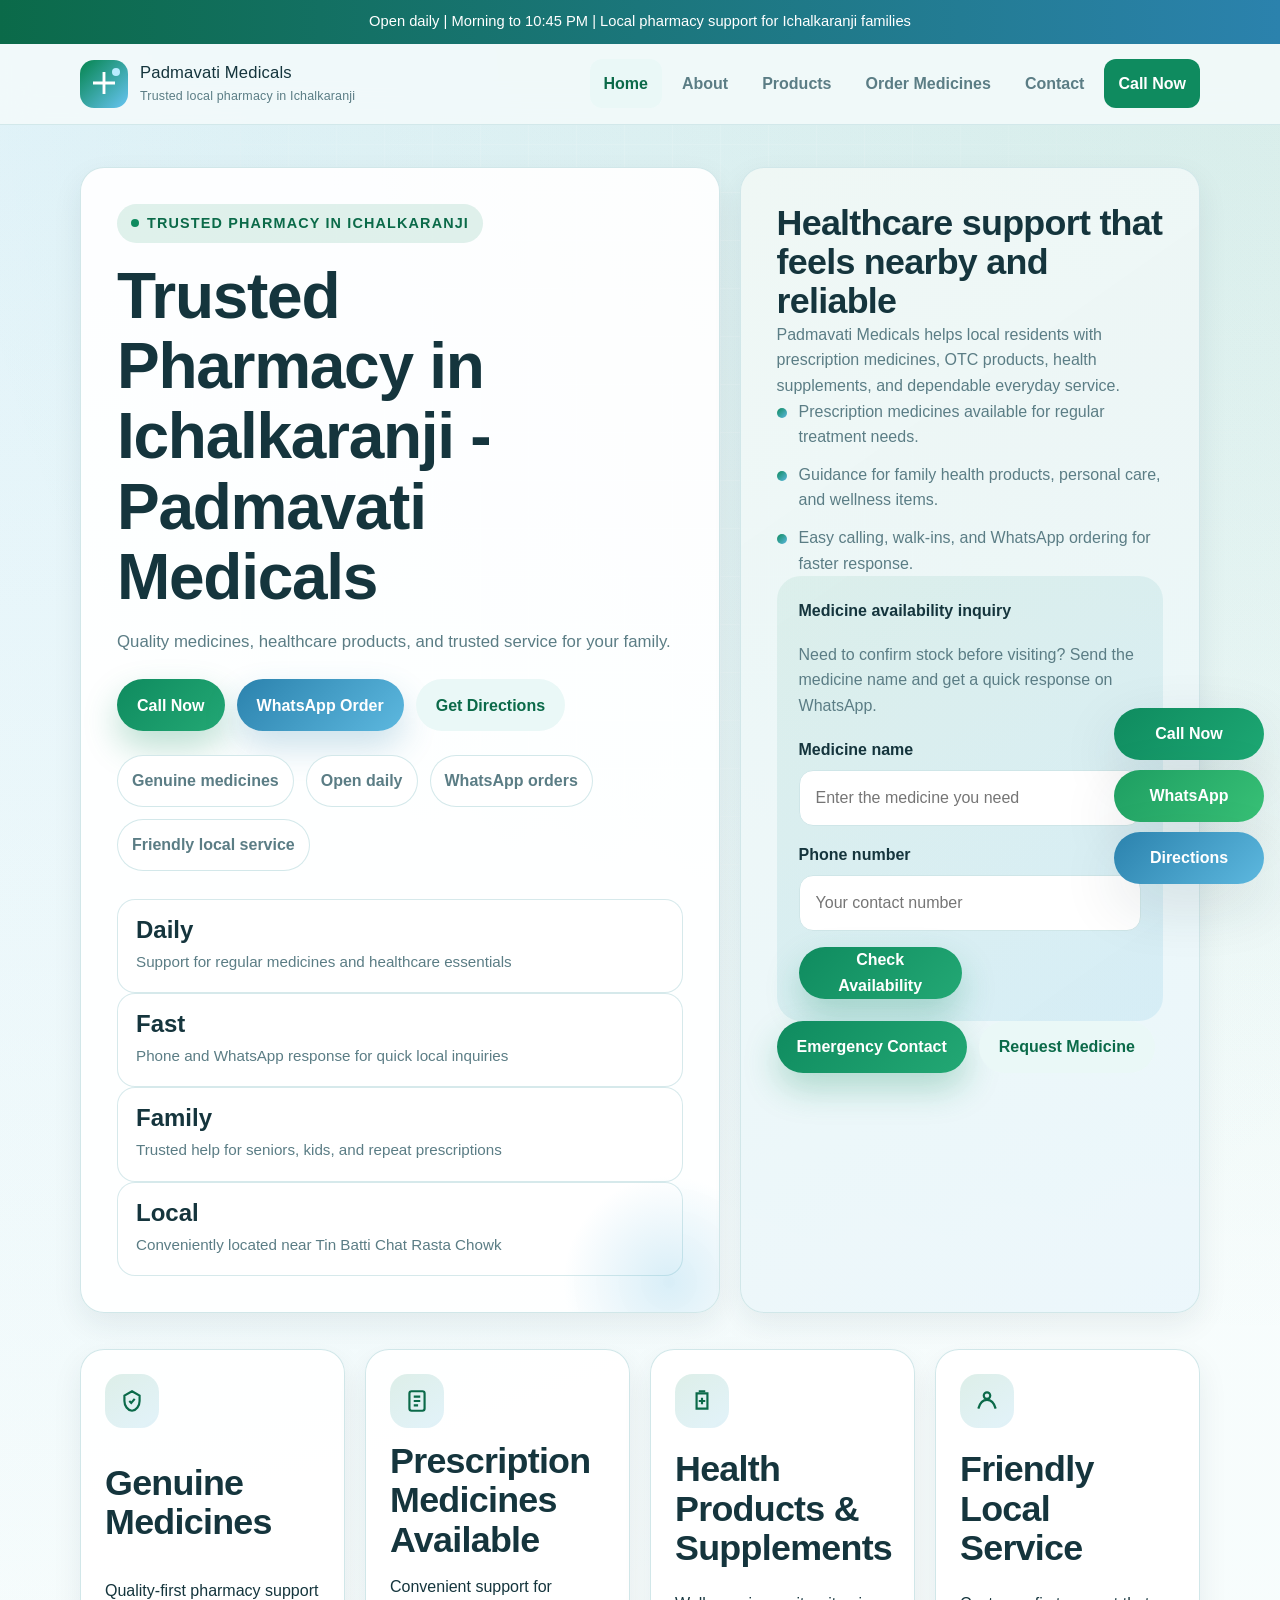
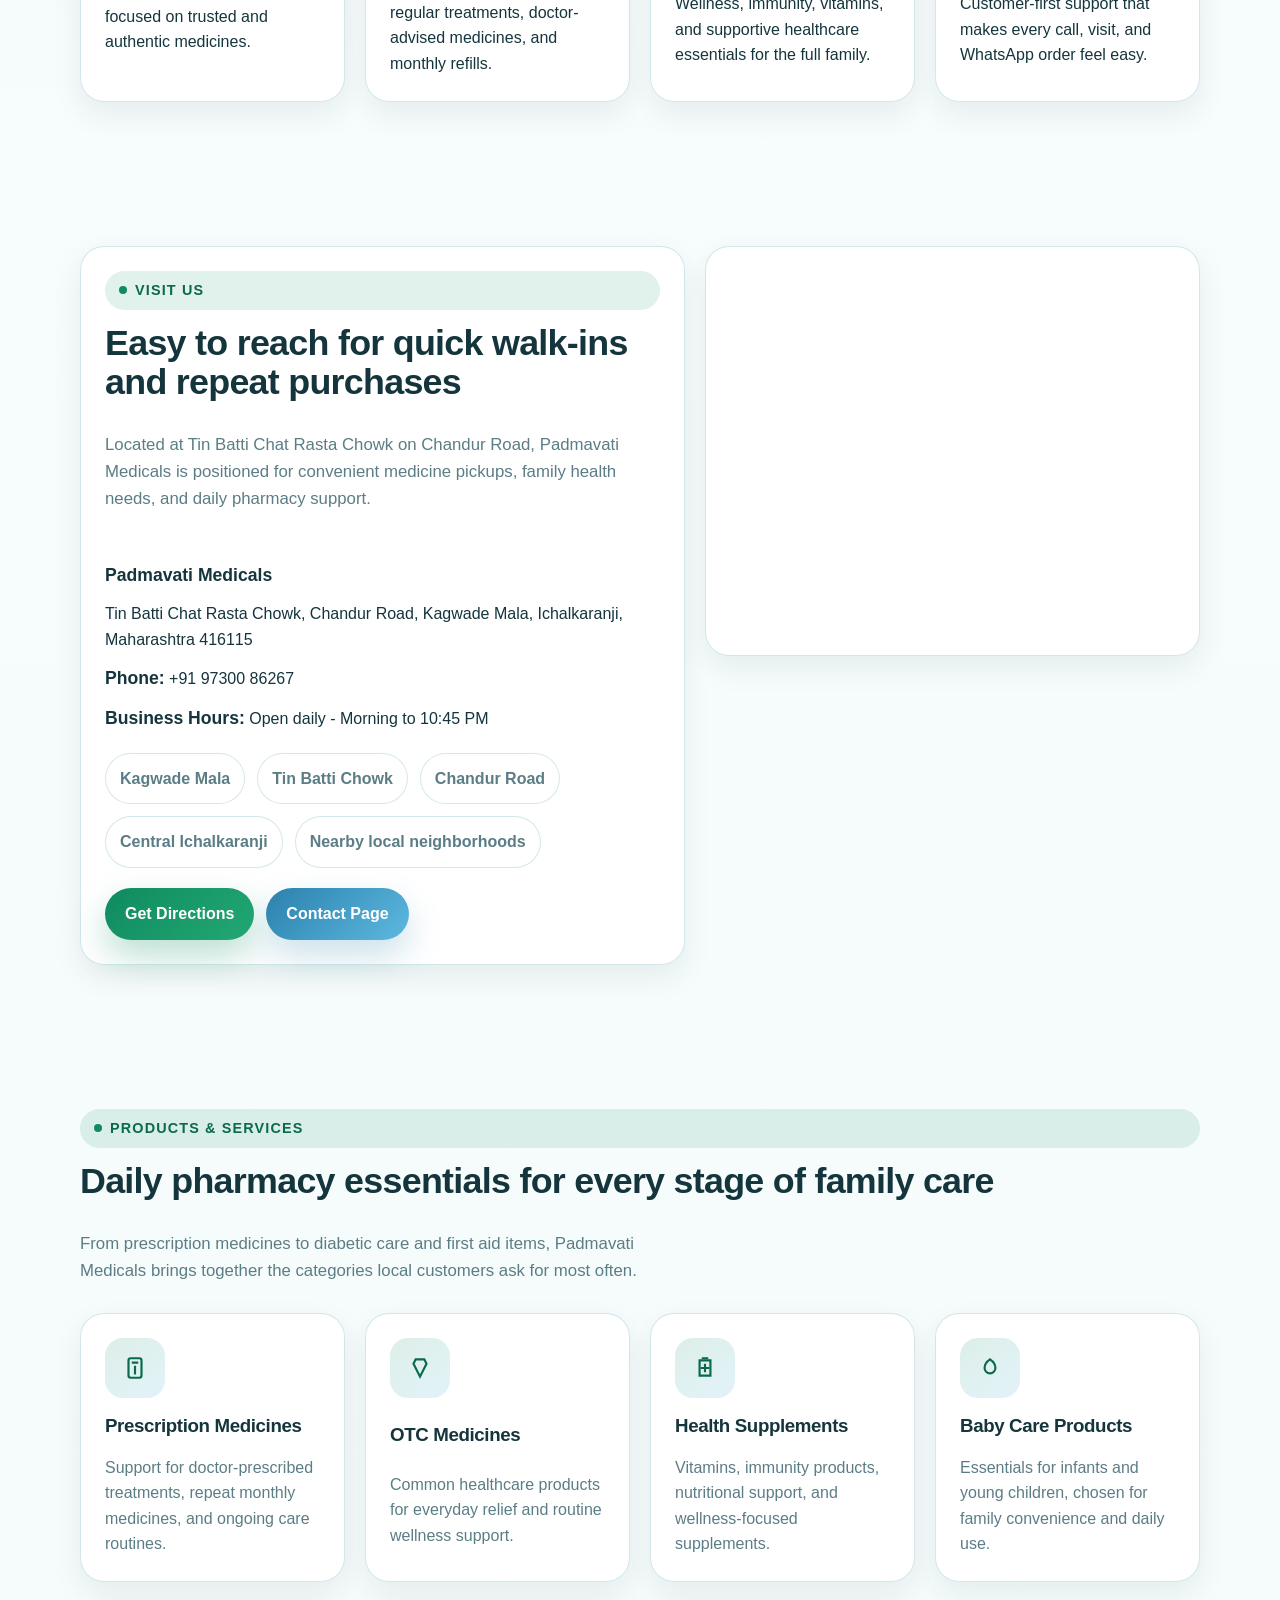
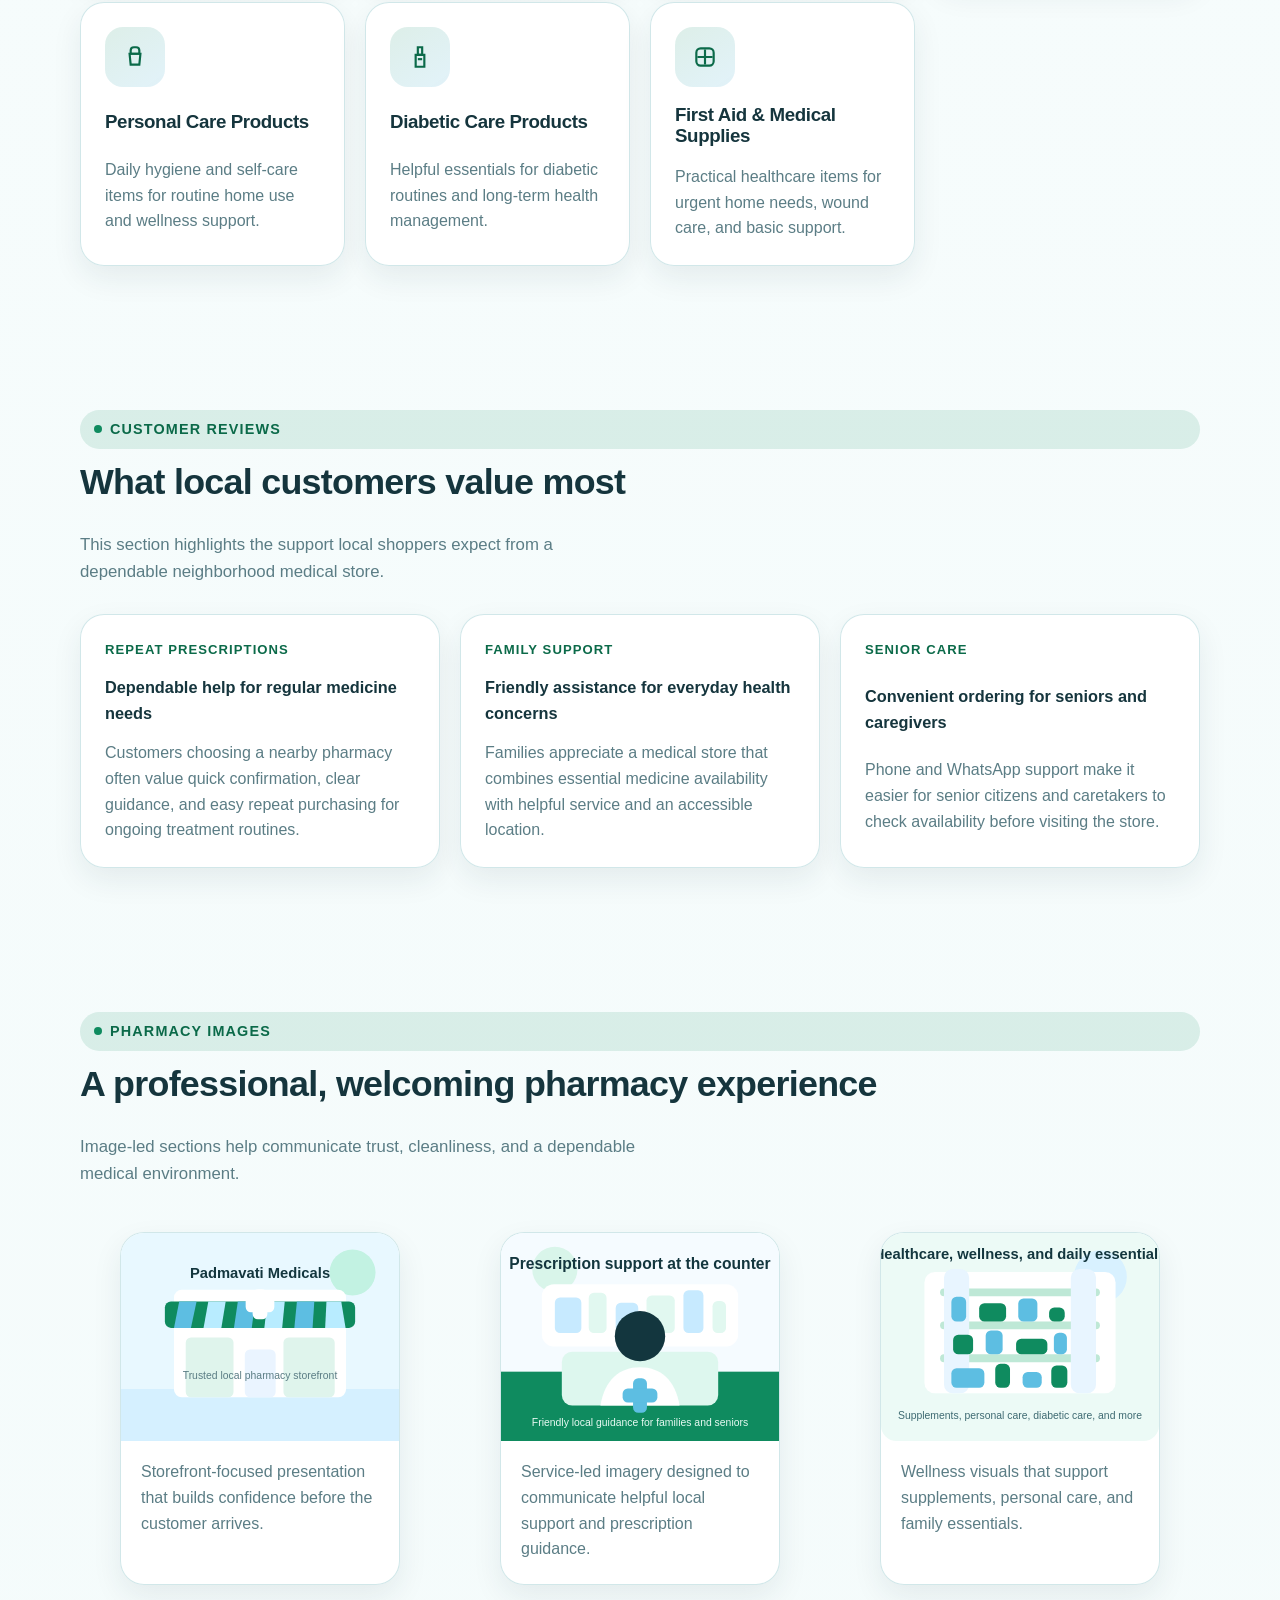
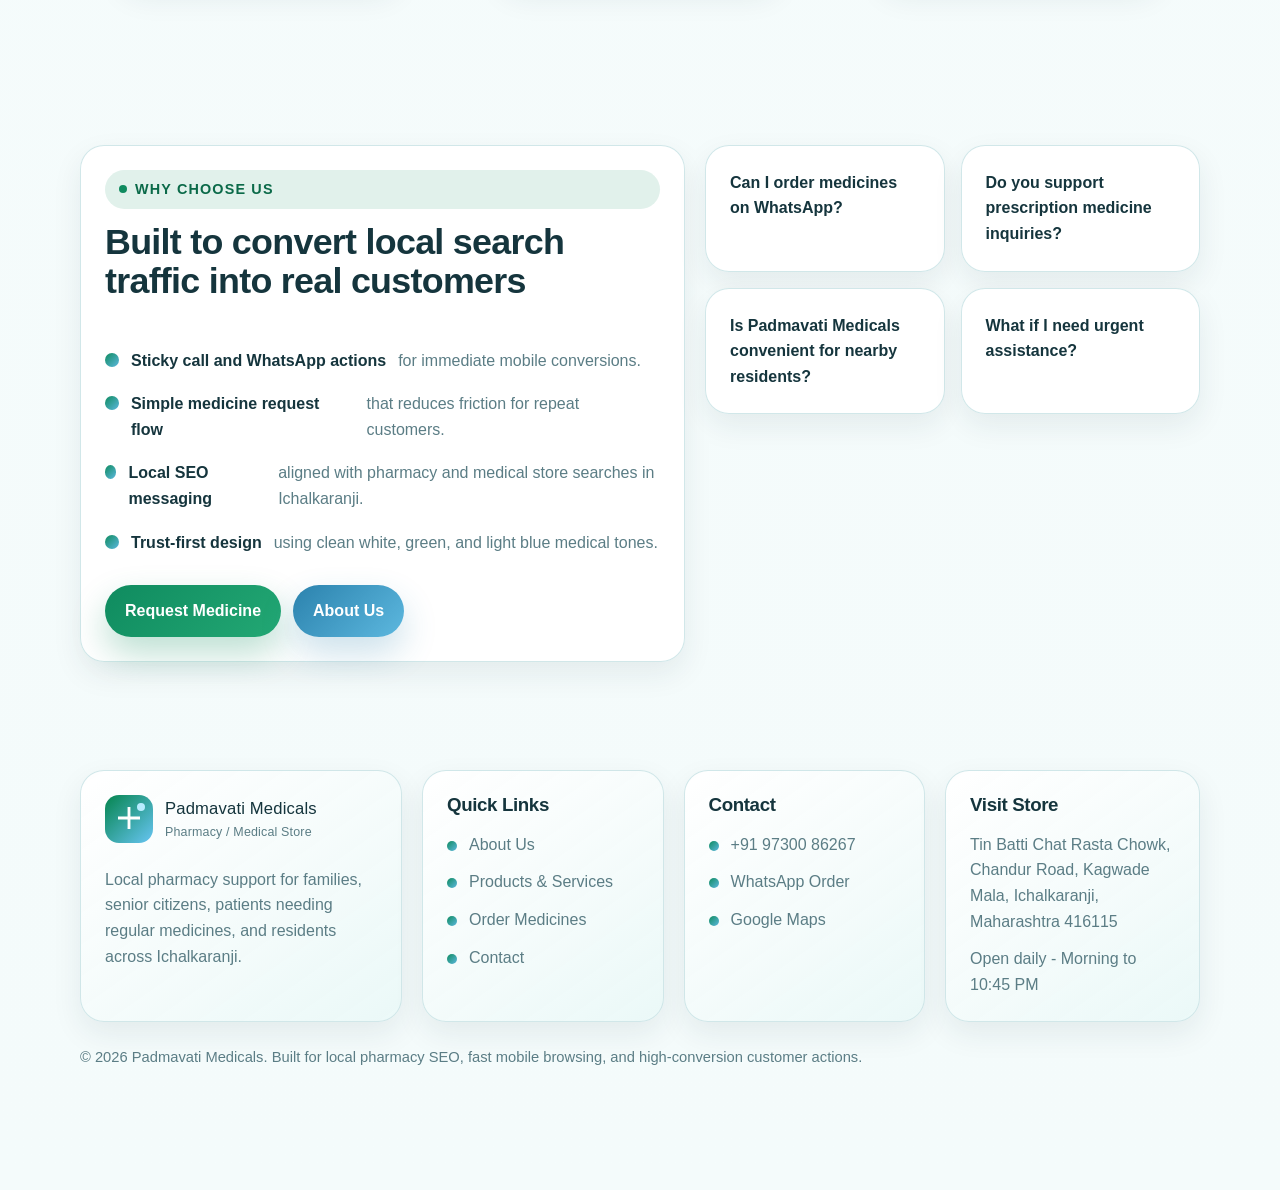
==== frontend/index.html @ 77de4b34 "Add Spring Boot backend to project" ====
<!DOCTYPE html>
<html lang="en">
<head>
  <meta charset="UTF-8">
  <meta name="viewport" content="width=device-width, initial-scale=1.0">
  <title>Trusted Pharmacy in Ichalkaranji | Padmavati Medicals</title>
  <meta name="description" content="Padmavati Medicals is a trusted pharmacy in Ichalkaranji for genuine medicines, prescription support, health products, WhatsApp orders, and quick local service.">
  <meta name="keywords" content="Pharmacy in Ichalkaranji, Medical Store Ichalkaranji, Medicine Shop Near Me, Padmavati Medicals">
  <meta name="theme-color" content="#0f8b5f">
  <meta name="robots" content="index, follow">
  <meta property="og:title" content="Trusted Pharmacy in Ichalkaranji | Padmavati Medicals">
  <meta property="og:description" content="Quality medicines, healthcare products, and trusted service for your family in Ichalkaranji.">
  <meta property="og:type" content="website">
  <meta property="og:image" content="assets/gallery-store.svg">
  <link rel="icon" href="assets/favicon.svg" type="image/svg+xml">
  <link rel="stylesheet" href="styles.css">
  <script type="application/ld+json">
    {
      "@context": "https://schema.org",
      "@type": "MedicalBusiness",
      "name": "Padmavati Medicals",
      "description": "Trusted pharmacy in Ichalkaranji for prescription medicines, health products, and daily healthcare essentials.",
      "telephone": "+91 97300 86267",
      "address": {
        "@type": "PostalAddress",
        "streetAddress": "Tin Batti Chat Rasta Chowk, Chandur Road, Kagwade Mala",
        "addressLocality": "Ichalkaranji",
        "addressRegion": "Maharashtra",
        "postalCode": "416115",
        "addressCountry": "IN"
      },
      "areaServed": [
        "Ichalkaranji",
        "Kagwade Mala",
        "Tin Batti Chowk",
        "Chandur Road"
      ],
      "hasMap": "https://www.google.com/maps/dir/?api=1&destination=Tin%20Batti%20Chat%20Rasta%20Chowk%2C%20Chandur%20Road%2C%20Kagwade%20Mala%2C%20Ichalkaranji%2C%20Maharashtra%20416115",
      "sameAs": [
        "https://share.google/rXqUrAADNEmVeLZZI"
      ],
      "contactPoint": {
        "@type": "ContactPoint",
        "telephone": "+91 97300 86267",
        "contactType": "customer support",
        "areaServed": "IN",
        "availableLanguage": [
          "en",
          "hi",
          "mr"
        ]
      }
    }
  </script>
</head>
<body data-page="home">
  <a class="skip-link" href="#main-content">Skip to content</a>
  <header class="site-header">
    <div class="announcement">Open daily | Morning to 10:45 PM | Local pharmacy support for Ichalkaranji families</div>
    <div class="container nav-shell">
      <a class="brand" href="index.html" aria-label="Padmavati Medicals home">
        <img src="assets/logo-mark.svg" alt="Padmavati Medicals logo">
        <span>
          Padmavati Medicals
          <small>Trusted local pharmacy in Ichalkaranji</small>
        </span>
      </a>
      <button class="nav-toggle" type="button" aria-expanded="false" aria-controls="site-nav" data-nav-toggle>
        <span></span>
      </button>
      <nav class="site-nav" id="site-nav" data-site-nav>
        <a href="index.html" data-page-link="home">Home</a>
        <a href="about.html" data-page-link="about">About</a>
        <a href="products.html" data-page-link="products">Products</a>
        <a href="order.html" data-page-link="order">Order Medicines</a>
        <a href="contact.html" data-page-link="contact">Contact</a>
        <a class="nav-cta" href="tel:+919730086267">Call Now</a>
      </nav>
    </div>
  </header>

  <main id="main-content">
    <section class="hero">
      <div class="container hero-grid">
        <div class="hero-copy reveal">
          <span class="eyebrow">Trusted Pharmacy in Ichalkaranji</span>
          <h1>Trusted Pharmacy in Ichalkaranji - Padmavati Medicals</h1>
          <p>Quality medicines, healthcare products, and trusted service for your family.</p>
          <div class="cta-row" style="margin-top: 24px;">
            <a class="button" href="tel:+919730086267">Call Now</a>
            <a class="button-secondary" href="https://wa.me/919730086267?text=Hello%20Padmavati%20Medicals%2C%20I%20want%20to%20order%20medicines.">WhatsApp Order</a>
            <a class="button-light" href="https://www.google.com/maps/dir/?api=1&amp;destination=Tin%20Batti%20Chat%20Rasta%20Chowk%2C%20Chandur%20Road%2C%20Kagwade%20Mala%2C%20Ichalkaranji%2C%20Maharashtra%20416115">Get Directions</a>
          </div>
          <div class="trust-ribbon">
            <span class="mini-badge">Genuine medicines</span>
            <span class="mini-badge">Open daily</span>
            <span class="mini-badge">WhatsApp orders</span>
            <span class="mini-badge">Friendly local service</span>
          </div>
          <div class="metric-strip" style="margin-top: 28px;">
            <div class="metric">
              <strong>Daily</strong>
              <span>Support for regular medicines and healthcare essentials</span>
            </div>
            <div class="metric">
              <strong>Fast</strong>
              <span>Phone and WhatsApp response for quick local inquiries</span>
            </div>
            <div class="metric">
              <strong>Family</strong>
              <span>Trusted help for seniors, kids, and repeat prescriptions</span>
            </div>
            <div class="metric">
              <strong>Local</strong>
              <span>Conveniently located near Tin Batti Chat Rasta Chowk</span>
            </div>
          </div>
        </div>

        <aside class="hero-panel reveal">
          <h2>Healthcare support that feels nearby and reliable</h2>
          <p class="subtle">Padmavati Medicals helps local residents with prescription medicines, OTC products, health supplements, and dependable everyday service.</p>
          <ul class="icon-list">
            <li>Prescription medicines available for regular treatment needs.</li>
            <li>Guidance for family health products, personal care, and wellness items.</li>
            <li>Easy calling, walk-ins, and WhatsApp ordering for faster response.</li>
          </ul>
          <div class="support-banner">
            <strong>Medicine availability inquiry</strong>
            <p class="subtle">Need to confirm stock before visiting? Send the medicine name and get a quick response on WhatsApp.</p>
            <form class="form-grid" data-inquiry-form>
              <div class="field full">
                <label for="home-medicine">Medicine name</label>
                <input id="home-medicine" name="medicine" type="text" placeholder="Enter the medicine you need" required>
              </div>
              <div class="field full">
                <label for="home-phone">Phone number</label>
                <input id="home-phone" name="phone" type="tel" placeholder="Your contact number">
              </div>
              <button class="button" type="submit">Check Availability</button>
              <div class="status-message" data-form-status></div>
            </form>
          </div>
          <div class="inline-actions">
            <a class="button" href="tel:+919730086267">Emergency Contact</a>
            <a class="button-light" href="order.html">Request Medicine</a>
          </div>
        </aside>
      </div>
    </section>

    <section class="section section-tight">
      <div class="container">
        <div class="card-grid cards-4">
          <article class="card feature-card reveal">
            <div class="icon-badge" aria-hidden="true">
              <svg viewBox="0 0 24 24" fill="none" stroke="currentColor" stroke-width="2">
                <path d="M12 3l7 4v5c0 4.4-2.9 8.6-7 9-4.1-.4-7-4.6-7-9V7l7-4Z"></path>
                <path d="m9.5 12 1.8 1.8 3.2-3.8"></path>
              </svg>
            </div>
            <h3>Genuine Medicines</h3>
            <p>Quality-first pharmacy support focused on trusted and authentic medicines.</p>
          </article>
          <article class="card feature-card reveal">
            <div class="icon-badge" aria-hidden="true">
              <svg viewBox="0 0 24 24" fill="none" stroke="currentColor" stroke-width="2">
                <rect x="5" y="3" width="14" height="18" rx="2"></rect>
                <path d="M9 8h6M9 12h6M9 16h4"></path>
              </svg>
            </div>
            <h3>Prescription Medicines Available</h3>
            <p>Convenient support for regular treatments, doctor-advised medicines, and monthly refills.</p>
          </article>
          <article class="card feature-card reveal">
            <div class="icon-badge" aria-hidden="true">
              <svg viewBox="0 0 24 24" fill="none" stroke="currentColor" stroke-width="2">
                <path d="M7 5h10v14H7z"></path>
                <path d="M9 3h6M12 9v6M9 12h6"></path>
              </svg>
            </div>
            <h3>Health Products &amp; Supplements</h3>
            <p>Wellness, immunity, vitamins, and supportive healthcare essentials for the full family.</p>
          </article>
          <article class="card feature-card reveal">
            <div class="icon-badge" aria-hidden="true">
              <svg viewBox="0 0 24 24" fill="none" stroke="currentColor" stroke-width="2">
                <path d="M4 19c1.5-5.3 4.2-8 8-8s6.5 2.7 8 8"></path>
                <circle cx="12" cy="7" r="3"></circle>
              </svg>
            </div>
            <h3>Friendly Local Service</h3>
            <p>Customer-first support that makes every call, visit, and WhatsApp order feel easy.</p>
          </article>
        </div>
      </div>
    </section>

    <section class="section">
      <div class="container split-grid">
        <div class="map-card reveal">
          <div class="section-header">
            <span class="eyebrow">Visit Us</span>
            <h2>Easy to reach for quick walk-ins and repeat purchases</h2>
            <p class="section-copy">Located at Tin Batti Chat Rasta Chowk on Chandur Road, Padmavati Medicals is positioned for convenient medicine pickups, family health needs, and daily pharmacy support.</p>
          </div>
          <div class="address-block">
            <strong>Padmavati Medicals</strong>
            <p>Tin Batti Chat Rasta Chowk, Chandur Road, Kagwade Mala, Ichalkaranji, Maharashtra 416115</p>
            <p><strong>Phone:</strong> <a href="tel:+919730086267">+91 97300 86267</a></p>
            <p><strong>Business Hours:</strong> Open daily - Morning to 10:45 PM</p>
          </div>
          <div class="service-areas">
            <span class="area-chip">Kagwade Mala</span>
            <span class="area-chip">Tin Batti Chowk</span>
            <span class="area-chip">Chandur Road</span>
            <span class="area-chip">Central Ichalkaranji</span>
            <span class="area-chip">Nearby local neighborhoods</span>
          </div>
          <div class="inline-actions">
            <a class="button" href="https://www.google.com/maps/dir/?api=1&amp;destination=Tin%20Batti%20Chat%20Rasta%20Chowk%2C%20Chandur%20Road%2C%20Kagwade%20Mala%2C%20Ichalkaranji%2C%20Maharashtra%20416115">Get Directions</a>
            <a class="button-secondary" href="contact.html">Contact Page</a>
          </div>
        </div>
        <div class="map-card reveal">
          <iframe class="map-frame" title="Padmavati Medicals location map" loading="lazy" referrerpolicy="no-referrer-when-downgrade" src="https://www.google.com/maps?q=Tin%20Batti%20Chat%20Rasta%20Chowk%2C%20Chandur%20Road%2C%20Kagwade%20Mala%2C%20Ichalkaranji%2C%20Maharashtra%20416115&amp;output=embed"></iframe>
        </div>
      </div>
    </section>

    <section class="section">
      <div class="container">
        <div class="section-header reveal">
          <span class="eyebrow">Products &amp; Services</span>
          <h2>Daily pharmacy essentials for every stage of family care</h2>
          <p class="section-copy">From prescription medicines to diabetic care and first aid items, Padmavati Medicals brings together the categories local customers ask for most often.</p>
        </div>
        <div class="product-grid products-4">
          <article class="product-card reveal">
            <div class="icon-badge" aria-hidden="true">
              <svg viewBox="0 0 24 24" fill="none" stroke="currentColor" stroke-width="2">
                <rect x="6" y="3" width="12" height="18" rx="2"></rect>
                <path d="M9 7h6M12 10v8"></path>
              </svg>
            </div>
            <h3>Prescription Medicines</h3>
            <p>Support for doctor-prescribed treatments, repeat monthly medicines, and ongoing care routines.</p>
          </article>
          <article class="product-card reveal">
            <div class="icon-badge" aria-hidden="true">
              <svg viewBox="0 0 24 24" fill="none" stroke="currentColor" stroke-width="2">
                <path d="M8 4h8l2 4-6 12L6 8l2-4Z"></path>
              </svg>
            </div>
            <h3>OTC Medicines</h3>
            <p>Common healthcare products for everyday relief and routine wellness support.</p>
          </article>
          <article class="product-card reveal">
            <div class="icon-badge" aria-hidden="true">
              <svg viewBox="0 0 24 24" fill="none" stroke="currentColor" stroke-width="2">
                <path d="M7 5h10v14H7z"></path>
                <path d="M9 3h6M12 8v8M8 12h8"></path>
              </svg>
            </div>
            <h3>Health Supplements</h3>
            <p>Vitamins, immunity products, nutritional support, and wellness-focused supplements.</p>
          </article>
          <article class="product-card reveal">
            <div class="icon-badge" aria-hidden="true">
              <svg viewBox="0 0 24 24" fill="none" stroke="currentColor" stroke-width="2">
                <path d="M12 4c3 2 5 4.8 5 8a5 5 0 1 1-10 0c0-3.2 2-6 5-8Z"></path>
              </svg>
            </div>
            <h3>Baby Care Products</h3>
            <p>Essentials for infants and young children, chosen for family convenience and daily use.</p>
          </article>
          <article class="product-card reveal">
            <div class="icon-badge" aria-hidden="true">
              <svg viewBox="0 0 24 24" fill="none" stroke="currentColor" stroke-width="2">
                <path d="M8 6c0-1.7 1.3-3 3-3h2c1.7 0 3 1.3 3 3v3H8V6Z"></path>
                <path d="M7 9h10l-1 10H8L7 9Z"></path>
              </svg>
            </div>
            <h3>Personal Care Products</h3>
            <p>Daily hygiene and self-care items for routine home use and wellness support.</p>
          </article>
          <article class="product-card reveal">
            <div class="icon-badge" aria-hidden="true">
              <svg viewBox="0 0 24 24" fill="none" stroke="currentColor" stroke-width="2">
                <path d="M10 3h4v7h-4z"></path>
                <path d="M8 10h8v11H8z"></path>
                <path d="M10 14h4"></path>
              </svg>
            </div>
            <h3>Diabetic Care Products</h3>
            <p>Helpful essentials for diabetic routines and long-term health management.</p>
          </article>
          <article class="product-card reveal">
            <div class="icon-badge" aria-hidden="true">
              <svg viewBox="0 0 24 24" fill="none" stroke="currentColor" stroke-width="2">
                <path d="M5 12h14M12 5v14"></path>
                <rect x="4" y="4" width="16" height="16" rx="4"></rect>
              </svg>
            </div>
            <h3>First Aid &amp; Medical Supplies</h3>
            <p>Practical healthcare items for urgent home needs, wound care, and basic support.</p>
          </article>
        </div>
      </div>
    </section>

    <section class="section">
      <div class="container">
        <div class="section-header reveal">
          <span class="eyebrow">Customer Reviews</span>
          <h2>What local customers value most</h2>
          <p class="section-copy">This section highlights the support local shoppers expect from a dependable neighborhood medical store.</p>
        </div>
        <div class="card-grid cards-3">
          <article class="review-card reveal">
            <span class="review-tag">Repeat prescriptions</span>
            <strong>Dependable help for regular medicine needs</strong>
            <p>Customers choosing a nearby pharmacy often value quick confirmation, clear guidance, and easy repeat purchasing for ongoing treatment routines.</p>
          </article>
          <article class="review-card reveal">
            <span class="review-tag">Family support</span>
            <strong>Friendly assistance for everyday health concerns</strong>
            <p>Families appreciate a medical store that combines essential medicine availability with helpful service and an accessible location.</p>
          </article>
          <article class="review-card reveal">
            <span class="review-tag">Senior care</span>
            <strong>Convenient ordering for seniors and caregivers</strong>
            <p>Phone and WhatsApp support make it easier for senior citizens and caretakers to check availability before visiting the store.</p>
          </article>
        </div>
      </div>
    </section>

    <section class="section">
      <div class="container">
        <div class="section-header reveal">
          <span class="eyebrow">Pharmacy Images</span>
          <h2>A professional, welcoming pharmacy experience</h2>
          <p class="section-copy">Image-led sections help communicate trust, cleanliness, and a dependable medical environment.</p>
        </div>
        <div class="gallery-grid">
          <figure class="gallery-card reveal">
            <img src="assets/gallery-store.svg" alt="Illustration of Padmavati Medicals storefront">
            <figcaption>Storefront-focused presentation that builds confidence before the customer arrives.</figcaption>
          </figure>
          <figure class="gallery-card reveal">
            <img src="assets/gallery-pharmacist.svg" alt="Illustration of pharmacy counter support">
            <figcaption>Service-led imagery designed to communicate helpful local support and prescription guidance.</figcaption>
          </figure>
          <figure class="gallery-card reveal">
            <img src="assets/gallery-wellness.svg" alt="Illustration of healthcare and wellness shelves">
            <figcaption>Wellness visuals that support supplements, personal care, and family essentials.</figcaption>
          </figure>
        </div>
      </div>
    </section>

    <section class="section">
      <div class="container split-grid">
        <div class="form-card reveal">
          <div class="section-header">
            <span class="eyebrow">Why Choose Us</span>
            <h2>Built to convert local search traffic into real customers</h2>
          </div>
          <div class="feature-check"><strong>Sticky call and WhatsApp actions</strong> for immediate mobile conversions.</div>
          <div class="feature-check"><strong>Simple medicine request flow</strong> that reduces friction for repeat customers.</div>
          <div class="feature-check"><strong>Local SEO messaging</strong> aligned with pharmacy and medical store searches in Ichalkaranji.</div>
          <div class="feature-check"><strong>Trust-first design</strong> using clean white, green, and light blue medical tones.</div>
          <div class="inline-actions" style="margin-top: 12px;">
            <a class="button" href="order.html">Request Medicine</a>
            <a class="button-secondary" href="about.html">About Us</a>
          </div>
        </div>
        <div class="faq-grid">
          <details class="faq-card reveal">
            <summary>Can I order medicines on WhatsApp?</summary>
            <p>Yes. Tap the WhatsApp button or submit the medicine request form to start an order message instantly.</p>
          </details>
          <details class="faq-card reveal">
            <summary>Do you support prescription medicine inquiries?</summary>
            <p>Yes. Use the order form to mention the medicine name and share your prescription image in WhatsApp for confirmation.</p>
          </details>
          <details class="faq-card reveal">
            <summary>Is Padmavati Medicals convenient for nearby residents?</summary>
            <p>The store is positioned near Tin Batti Chat Rasta Chowk on Chandur Road, making it accessible for local walk-ins in and around Ichalkaranji.</p>
          </details>
          <details class="faq-card reveal">
            <summary>What if I need urgent assistance?</summary>
            <p>Use the emergency call button for immediate phone contact and faster guidance on urgent medicine availability.</p>
          </details>
        </div>
      </div>
    </section>
  </main>

  <footer class="footer">
    <div class="container footer-grid">
      <section class="footer-card">
        <a class="brand" href="index.html">
          <img src="assets/logo-mark.svg" alt="Padmavati Medicals logo">
          <span>
            Padmavati Medicals
            <small>Pharmacy / Medical Store</small>
          </span>
        </a>
        <p style="margin-top: 16px;">Local pharmacy support for families, senior citizens, patients needing regular medicines, and residents across Ichalkaranji.</p>
      </section>
      <section class="footer-card">
        <h3>Quick Links</h3>
        <ul class="icon-list" style="margin-top: 16px;">
          <li><a href="about.html">About Us</a></li>
          <li><a href="products.html">Products &amp; Services</a></li>
          <li><a href="order.html">Order Medicines</a></li>
          <li><a href="contact.html">Contact</a></li>
        </ul>
      </section>
      <section class="footer-card">
        <h3>Contact</h3>
        <ul class="icon-list" style="margin-top: 16px;">
          <li><a href="tel:+919730086267">+91 97300 86267</a></li>
          <li><a href="https://wa.me/919730086267?text=Hello%20Padmavati%20Medicals%2C%20I%20need%20medicine%20support.">WhatsApp Order</a></li>
          <li><a href="https://share.google/rXqUrAADNEmVeLZZI">Google Maps</a></li>
        </ul>
      </section>
      <section class="footer-card">
        <h3>Visit Store</h3>
        <p style="margin-top: 16px;">Tin Batti Chat Rasta Chowk, Chandur Road, Kagwade Mala, Ichalkaranji, Maharashtra 416115</p>
        <p style="margin-top: 12px;">Open daily - Morning to 10:45 PM</p>
      </section>
    </div>
    <div class="container footer-bottom">
      <p>&copy; <span data-year></span> Padmavati Medicals. Built for local pharmacy SEO, fast mobile browsing, and high-conversion customer actions.</p>
    </div>
  </footer>

  <div class="sticky-actions" aria-label="Quick contact actions">
    <a class="sticky-action call" href="tel:+919730086267">Call Now</a>
    <a class="sticky-action whatsapp" href="https://wa.me/919730086267?text=Hello%20Padmavati%20Medicals%2C%20I%20want%20to%20order%20medicines.">WhatsApp</a>
    <a class="sticky-action directions" href="https://www.google.com/maps/dir/?api=1&amp;destination=Tin%20Batti%20Chat%20Rasta%20Chowk%2C%20Chandur%20Road%2C%20Kagwade%20Mala%2C%20Ichalkaranji%2C%20Maharashtra%20416115">Directions</a>
  </div>

  <script src="script.js"></script>
</body>
</html>
---- frontend/styles.css ----
:root {
  --bg: #f4fbfb;
  --surface: #ffffff;
  --surface-alt: #eaf8f7;
  --surface-blue: #eaf6ff;
  --ink: #15353d;
  --muted: #5b7d85;
  --green: #0f8b5f;
  --green-deep: #0b6a49;
  --blue: #5db8df;
  --blue-deep: #2b82ad;
  --line: #cfe6e8;
  --shadow: 0 20px 60px rgba(21, 53, 61, 0.12);
  --shadow-soft: 0 12px 30px rgba(21, 53, 61, 0.08);
  --radius-xl: 32px;
  --radius-lg: 24px;
  --radius-md: 18px;
  --radius-sm: 14px;
  --container: min(1120px, calc(100% - 32px));
}

*,
*::before,
*::after {
  box-sizing: border-box;
}

html {
  scroll-behavior: smooth;
}

body {
  margin: 0;
  font-family: "Aptos", "Segoe UI", "Trebuchet MS", sans-serif;
  color: var(--ink);
  background:
    radial-gradient(circle at top left, rgba(93, 184, 223, 0.16), transparent 28%),
    radial-gradient(circle at top right, rgba(15, 139, 95, 0.12), transparent 22%),
    linear-gradient(180deg, #f8fdfd 0%, var(--bg) 100%);
  line-height: 1.6;
}

body::before {
  content: "";
  position: fixed;
  inset: 0;
  pointer-events: none;
  background-image:
    linear-gradient(rgba(255, 255, 255, 0.45) 1px, transparent 1px),
    linear-gradient(90deg, rgba(255, 255, 255, 0.45) 1px, transparent 1px);
  background-size: 48px 48px;
  mask-image: radial-gradient(circle at center, black 30%, transparent 88%);
  opacity: 0.35;
}

img {
  display: block;
  max-width: 100%;
}

a {
  color: inherit;
  text-decoration: none;
}

button,
input,
textarea {
  font: inherit;
}

h1,
h2,
h3,
h4 {
  margin: 0;
  font-family: "Bahnschrift SemiBold", "Franklin Gothic Medium", "Arial Narrow", sans-serif;
  line-height: 1.1;
  letter-spacing: -0.02em;
}

p {
  margin: 0;
}

ul {
  margin: 0;
  padding: 0;
  list-style: none;
}

.skip-link {
  position: absolute;
  left: 16px;
  top: -120px;
  background: var(--ink);
  color: white;
  padding: 12px 16px;
  border-radius: 999px;
  z-index: 200;
}

.skip-link:focus {
  top: 16px;
}

.container {
  width: var(--container);
  margin: 0 auto;
}

.announcement {
  background: linear-gradient(90deg, var(--green-deep), var(--blue-deep));
  color: white;
  text-align: center;
  padding: 10px 16px;
  font-size: 0.92rem;
}

.site-header {
  position: sticky;
  top: 0;
  z-index: 60;
  backdrop-filter: blur(18px);
  background: rgba(244, 251, 251, 0.86);
  border-bottom: 1px solid rgba(207, 230, 232, 0.9);
}

.nav-shell {
  display: flex;
  align-items: center;
  justify-content: space-between;
  gap: 16px;
  min-height: 80px;
  position: relative;
}

.brand {
  display: inline-flex;
  align-items: center;
  gap: 12px;
  font-family: "Bahnschrift SemiBold", "Franklin Gothic Medium", sans-serif;
  font-size: 1.04rem;
  letter-spacing: 0.01em;
}

.brand img {
  width: 48px;
  height: 48px;
  flex: 0 0 auto;
}

.brand small {
  display: block;
  font-family: "Aptos", "Segoe UI", sans-serif;
  font-size: 0.78rem;
  color: var(--muted);
}

.nav-toggle {
  width: 48px;
  height: 48px;
  border: 1px solid var(--line);
  border-radius: 14px;
  background: white;
  display: inline-grid;
  place-items: center;
  cursor: pointer;
  box-shadow: var(--shadow-soft);
}

.nav-toggle span,
.nav-toggle span::before,
.nav-toggle span::after {
  display: block;
  width: 18px;
  height: 2px;
  background: var(--ink);
  border-radius: 999px;
  position: relative;
  transition: transform 0.3s ease, opacity 0.3s ease;
}

.nav-toggle span::before,
.nav-toggle span::after {
  content: "";
  position: absolute;
  left: 0;
}

.nav-toggle span::before {
  top: -6px;
}

.nav-toggle span::after {
  top: 6px;
}

.nav-toggle[aria-expanded="true"] span {
  background: transparent;
}

.nav-toggle[aria-expanded="true"] span::before {
  transform: translateY(6px) rotate(45deg);
}

.nav-toggle[aria-expanded="true"] span::after {
  transform: translateY(-6px) rotate(-45deg);
}

.site-nav {
  position: absolute;
  top: calc(100% + 12px);
  right: 0;
  width: min(320px, calc(100vw - 32px));
  background: rgba(255, 255, 255, 0.97);
  border: 1px solid rgba(207, 230, 232, 0.9);
  border-radius: 24px;
  box-shadow: var(--shadow);
  padding: 16px;
  display: none;
}

.site-nav.is-open {
  display: grid;
  gap: 8px;
}

.site-nav a {
  padding: 12px 14px;
  border-radius: 12px;
  font-weight: 600;
  color: var(--muted);
}

.site-nav a:hover,
.site-nav a.is-active {
  background: var(--surface-alt);
  color: var(--green-deep);
}

.nav-cta {
  background: var(--green);
  color: white !important;
  text-align: center;
}

main {
  position: relative;
  z-index: 1;
}

.section {
  padding: 72px 0;
}

.section-tight {
  padding-top: 0;
}

.eyebrow {
  display: inline-flex;
  align-items: center;
  gap: 8px;
  padding: 8px 14px;
  border-radius: 999px;
  background: rgba(15, 139, 95, 0.12);
  color: var(--green-deep);
  font-weight: 700;
  font-size: 0.9rem;
  text-transform: uppercase;
  letter-spacing: 0.08em;
}

.eyebrow::before {
  content: "";
  width: 8px;
  height: 8px;
  border-radius: 50%;
  background: var(--green);
}

.hero {
  padding: 42px 0 36px;
}

.hero-grid,
.split-grid,
.contact-grid,
.gallery-grid,
.card-grid,
.product-grid,
.footer-grid,
.stats-grid,
.process-grid {
  display: grid;
  gap: 20px;
}

.hero-copy,
.hero-panel,
.card,
.map-card,
.review-card,
.gallery-card,
.contact-card,
.product-card,
.form-card,
.process-card,
.faq-card,
.footer-card {
  background: rgba(255, 255, 255, 0.92);
  border: 1px solid rgba(207, 230, 232, 0.95);
  border-radius: var(--radius-lg);
  box-shadow: var(--shadow-soft);
}

.hero-copy {
  padding: 28px;
  overflow: hidden;
  position: relative;
}

.hero-copy::after {
  content: "";
  position: absolute;
  inset: auto -60px -80px auto;
  width: 220px;
  height: 220px;
  border-radius: 50%;
  background: radial-gradient(circle, rgba(93, 184, 223, 0.24), transparent 68%);
}

.hero h1,
.page-hero h1 {
  font-size: clamp(2.4rem, 5vw, 4.4rem);
  margin-top: 18px;
  max-width: 14ch;
}

.hero-copy p,
.page-hero p,
.section-copy {
  color: var(--muted);
  font-size: 1.05rem;
  margin-top: 16px;
  max-width: 60ch;
}

.cta-row,
.inline-actions,
.trust-ribbon,
.service-areas,
.highlight-list,
.mini-badges {
  display: flex;
  flex-wrap: wrap;
  gap: 12px;
}

.button,
.button-secondary,
.button-light,
.sticky-action {
  display: inline-flex;
  align-items: center;
  justify-content: center;
  gap: 10px;
  min-height: 52px;
  padding: 0 20px;
  border-radius: 999px;
  border: 0;
  cursor: pointer;
  font-weight: 700;
  transition: transform 0.2s ease, box-shadow 0.2s ease, background 0.2s ease;
}

.button:hover,
.button-secondary:hover,
.button-light:hover,
.sticky-action:hover {
  transform: translateY(-2px);
}

.button:disabled,
.button-secondary:disabled,
.button-light:disabled {
  cursor: wait;
  opacity: 0.8;
  transform: none;
}

.button {
  color: white;
  background: linear-gradient(135deg, var(--green), #23a874);
  box-shadow: 0 16px 34px rgba(15, 139, 95, 0.28);
}

.button-secondary {
  color: white;
  background: linear-gradient(135deg, var(--blue-deep), var(--blue));
  box-shadow: 0 16px 34px rgba(43, 130, 173, 0.24);
}

.button-light {
  color: var(--green-deep);
  background: var(--surface-alt);
}

.hero-panel {
  padding: 24px;
  position: relative;
  overflow: hidden;
}

.hero-panel::before {
  content: "";
  position: absolute;
  inset: 0;
  background: linear-gradient(145deg, rgba(15, 139, 95, 0.06), rgba(93, 184, 223, 0.12));
}

.hero-panel > * {
  position: relative;
  z-index: 1;
}

.hero-panel h2,
.section-header h2,
.card h3,
.page-hero h2 {
  font-size: clamp(1.5rem, 2.8vw, 2.6rem);
}

.metric-strip,
.stats-grid {
  grid-template-columns: repeat(2, minmax(0, 1fr));
}

.metric,
.stat,
.trust-chip {
  padding: 18px;
  border-radius: 18px;
  background: white;
  border: 1px solid rgba(207, 230, 232, 0.85);
}

.metric strong,
.stat strong {
  display: block;
  font-size: 1.5rem;
  line-height: 1;
}

.metric span,
.stat span {
  display: block;
  color: var(--muted);
  margin-top: 8px;
  font-size: 0.95rem;
}

.mini-badge,
.area-chip,
.trust-chip {
  display: inline-flex;
  align-items: center;
  gap: 8px;
  padding: 12px 14px;
  border-radius: 999px;
  background: white;
  border: 1px solid rgba(207, 230, 232, 0.9);
  color: var(--muted);
  font-weight: 600;
}

.section-header {
  display: grid;
  gap: 14px;
  margin-bottom: 28px;
}

.card,
.product-card,
.review-card,
.contact-card,
.form-card,
.process-card,
.faq-card,
.footer-card,
.map-card {
  padding: 24px;
}

.feature-card {
  display: grid;
  gap: 14px;
}

.icon-badge {
  width: 54px;
  height: 54px;
  border-radius: 18px;
  display: inline-grid;
  place-items: center;
  background: linear-gradient(145deg, rgba(15, 139, 95, 0.14), rgba(93, 184, 223, 0.18));
  color: var(--green-deep);
}

.icon-badge svg {
  width: 26px;
  height: 26px;
}

.feature-check {
  display: flex;
  gap: 12px;
  align-items: flex-start;
  color: var(--muted);
}

.feature-check strong {
  color: var(--ink);
}

.feature-check::before {
  content: "";
  width: 14px;
  height: 14px;
  border-radius: 50%;
  margin-top: 5px;
  background: linear-gradient(135deg, var(--green), var(--blue));
}

.subtle {
  color: var(--muted);
}

.review-card {
  display: grid;
  gap: 14px;
  min-height: 100%;
}

.review-card .review-tag {
  color: var(--green-deep);
  font-weight: 700;
  text-transform: uppercase;
  letter-spacing: 0.08em;
  font-size: 0.82rem;
}

.review-card p {
  color: var(--muted);
}

.review-card strong {
  font-size: 1.02rem;
}

.gallery-card {
  overflow: hidden;
  padding: 0;
}

.gallery-card img {
  width: 100%;
  aspect-ratio: 4 / 3;
  object-fit: cover;
}

.gallery-card figcaption {
  padding: 18px 20px 22px;
  color: var(--muted);
}

.trust-ribbon {
  margin-top: 24px;
}

.map-card {
  display: grid;
  gap: 20px;
}

.map-frame {
  width: 100%;
  min-height: 360px;
  border: 0;
  border-radius: 22px;
}

.address-block {
  display: grid;
  gap: 12px;
}

.address-block strong {
  font-size: 1.1rem;
}

.icon-list li,
.steps-list li {
  display: flex;
  gap: 12px;
  align-items: flex-start;
  color: var(--muted);
}

.icon-list li + li,
.steps-list li + li {
  margin-top: 12px;
}

.icon-list li::before,
.steps-list li::before {
  content: "";
  flex: 0 0 auto;
  width: 10px;
  height: 10px;
  border-radius: 50%;
  margin-top: 9px;
  background: linear-gradient(135deg, var(--green), var(--blue));
}

.product-card {
  display: grid;
  gap: 18px;
  min-height: 100%;
}

.product-card p,
.process-card p,
.contact-card p,
.faq-card p,
.footer-card p {
  color: var(--muted);
}

.product-card .icon-badge,
.contact-card .icon-badge {
  width: 60px;
  height: 60px;
}

.process-card {
  display: grid;
  gap: 16px;
}

.process-number {
  width: 40px;
  height: 40px;
  border-radius: 50%;
  display: inline-grid;
  place-items: center;
  font-weight: 800;
  color: white;
  background: linear-gradient(135deg, var(--green), var(--blue));
}

.form-card {
  display: grid;
  gap: 18px;
}

.form-grid {
  display: grid;
  gap: 16px;
}

.field {
  display: grid;
  gap: 8px;
}

.field label {
  font-weight: 700;
}

.field input,
.field textarea,
.field select {
  width: 100%;
  border: 1px solid var(--line);
  border-radius: 14px;
  background: white;
  color: var(--ink);
  padding: 14px 16px;
  min-height: 52px;
}

.field textarea {
  min-height: 120px;
  resize: vertical;
}

.field input:focus,
.field textarea:focus,
.field select:focus {
  outline: 2px solid rgba(93, 184, 223, 0.3);
  border-color: var(--blue);
}

.file-shell {
  position: relative;
  border: 1px dashed var(--blue-deep);
  border-radius: 18px;
  padding: 18px;
  background: rgba(234, 246, 255, 0.65);
  color: var(--muted);
}

.file-shell input {
  padding: 0;
  min-height: auto;
  border: 0;
  background: transparent;
}

.file-note,
.helper-text {
  color: var(--muted);
  font-size: 0.92rem;
}

.status-message {
  display: none;
  border-radius: 14px;
  padding: 14px 16px;
  font-weight: 600;
}

.status-message.is-visible {
  display: block;
}

.status-message.success {
  color: var(--green-deep);
  background: rgba(15, 139, 95, 0.12);
}

.status-message.info {
  color: var(--blue-deep);
  background: rgba(93, 184, 223, 0.14);
}

.status-message.error {
  color: #8f2f34;
  background: rgba(201, 68, 79, 0.12);
}

.faq-grid {
  display: grid;
  gap: 16px;
}

.faq-card summary {
  cursor: pointer;
  font-weight: 700;
  list-style: none;
}

.faq-card summary::-webkit-details-marker {
  display: none;
}

.faq-card p {
  margin-top: 12px;
}

.footer {
  padding: 36px 0 120px;
}

.footer-card {
  background: linear-gradient(145deg, rgba(255, 255, 255, 0.96), rgba(234, 248, 247, 0.9));
}

.footer-bottom {
  margin-top: 24px;
  color: var(--muted);
  font-size: 0.92rem;
}

.sticky-actions {
  position: fixed;
  right: 16px;
  bottom: 16px;
  display: grid;
  gap: 10px;
  z-index: 55;
}

.sticky-action {
  min-width: 150px;
  color: white;
  box-shadow: var(--shadow);
}

.sticky-action.call {
  background: linear-gradient(135deg, var(--green), #1da873);
}

.sticky-action.whatsapp {
  background: linear-gradient(135deg, #1e9e62, #38c176);
}

.sticky-action.directions {
  background: linear-gradient(135deg, var(--blue-deep), var(--blue));
}

.page-hero {
  padding: 44px 0 18px;
}

.page-hero-shell {
  padding: 28px;
  background:
    radial-gradient(circle at top right, rgba(15, 139, 95, 0.14), transparent 28%),
    radial-gradient(circle at left bottom, rgba(93, 184, 223, 0.16), transparent 25%),
    rgba(255, 255, 255, 0.93);
  border: 1px solid rgba(207, 230, 232, 0.95);
  border-radius: var(--radius-xl);
  box-shadow: var(--shadow);
}

.support-banner {
  display: grid;
  gap: 18px;
  padding: 22px;
  background: linear-gradient(145deg, rgba(15, 139, 95, 0.08), rgba(93, 184, 223, 0.15));
  border-radius: 24px;
}

.divider {
  height: 1px;
  background: var(--line);
  margin: 12px 0;
}

.reveal {
  opacity: 0;
  transform: translateY(22px);
  transition: opacity 0.7s ease, transform 0.7s ease;
}

.reveal.is-visible {
  opacity: 1;
  transform: translateY(0);
}

@media (min-width: 720px) {
  .hero-grid,
  .split-grid,
  .contact-grid,
  .gallery-grid,
  .card-grid,
  .product-grid,
  .footer-grid,
  .process-grid,
  .faq-grid {
    grid-template-columns: repeat(2, minmax(0, 1fr));
  }

  .hero-copy,
  .hero-panel,
  .page-hero-shell {
    padding: 36px;
  }

  .metric-strip,
  .stats-grid {
    grid-template-columns: repeat(4, minmax(0, 1fr));
  }

  .form-grid {
    grid-template-columns: repeat(2, minmax(0, 1fr));
  }

  .field.full,
  .form-grid .full {
    grid-column: 1 / -1;
  }
}

@media (min-width: 960px) {
  .hero-grid {
    grid-template-columns: minmax(0, 1.25fr) minmax(360px, 0.9fr);
    align-items: stretch;
  }

  .split-grid {
    grid-template-columns: minmax(0, 1.1fr) minmax(0, 0.9fr);
    align-items: start;
  }

  .card-grid.cards-4,
  .product-grid.products-4 {
    grid-template-columns: repeat(4, minmax(0, 1fr));
  }

  .card-grid.cards-3,
  .gallery-grid,
  .process-grid.process-3,
  .faq-grid.faq-3 {
    grid-template-columns: repeat(3, minmax(0, 1fr));
  }

  .contact-grid.contacts-3 {
    grid-template-columns: repeat(3, minmax(0, 1fr));
  }

  .footer-grid {
    grid-template-columns: 1.2fr 0.9fr 0.9fr 0.95fr;
  }

  .nav-toggle {
    display: none;
  }

  .site-nav {
    position: static;
    width: auto;
    display: flex;
    align-items: center;
    gap: 6px;
    padding: 0;
    border: 0;
    box-shadow: none;
    background: transparent;
  }

  .site-nav a {
    padding: 12px 14px;
  }
}

@media (max-width: 959px) {
  .site-nav a.nav-cta {
    margin-top: 8px;
  }
}

@media (max-width: 680px) {
  .sticky-actions {
    right: 12px;
    left: 12px;
    grid-template-columns: repeat(3, minmax(0, 1fr));
  }

  .sticky-action {
    min-width: 0;
    padding: 0 10px;
    font-size: 0.88rem;
  }
}

@media (prefers-reduced-motion: reduce) {
  html {
    scroll-behavior: auto;
  }

  *,
  *::before,
  *::after {
    animation: none !important;
    transition: none !important;
  }

  .reveal {
    opacity: 1;
    transform: none;
  }
}
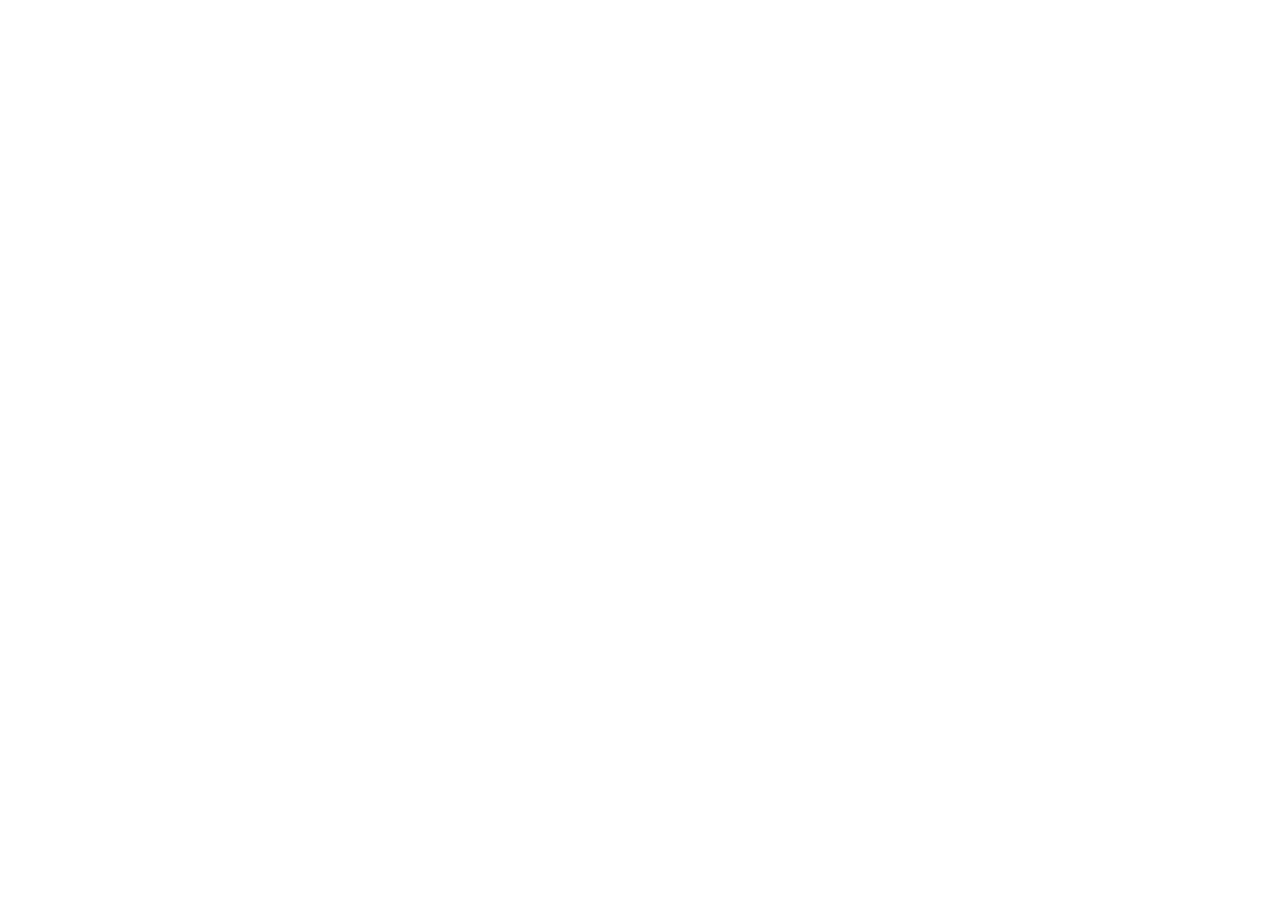
==== commit 5970d6db: "Initialize Spring Boot backend and React frontend" ====
--- a/frontend/index.html
+++ b/frontend/index.html
@@ -1,449 +1,13 @@
-<!DOCTYPE html>
+<!doctype html>
 <html lang="en">
-<head>
-  <meta charset="UTF-8">
-  <meta name="viewport" content="width=device-width, initial-scale=1.0">
-  <title>Trusted Pharmacy in Ichalkaranji | Padmavati Medicals</title>
-  <meta name="description" content="Padmavati Medicals is a trusted pharmacy in Ichalkaranji for genuine medicines, prescription support, health products, WhatsApp orders, and quick local service.">
-  <meta name="keywords" content="Pharmacy in Ichalkaranji, Medical Store Ichalkaranji, Medicine Shop Near Me, Padmavati Medicals">
-  <meta name="theme-color" content="#0f8b5f">
-  <meta name="robots" content="index, follow">
-  <meta property="og:title" content="Trusted Pharmacy in Ichalkaranji | Padmavati Medicals">
-  <meta property="og:description" content="Quality medicines, healthcare products, and trusted service for your family in Ichalkaranji.">
-  <meta property="og:type" content="website">
-  <meta property="og:image" content="assets/gallery-store.svg">
-  <link rel="icon" href="assets/favicon.svg" type="image/svg+xml">
-  <link rel="stylesheet" href="styles.css">
-  <script type="application/ld+json">
-    {
-      "@context": "https://schema.org",
-      "@type": "MedicalBusiness",
-      "name": "Padmavati Medicals",
-      "description": "Trusted pharmacy in Ichalkaranji for prescription medicines, health products, and daily healthcare essentials.",
-      "telephone": "+91 97300 86267",
-      "address": {
-        "@type": "PostalAddress",
-        "streetAddress": "Tin Batti Chat Rasta Chowk, Chandur Road, Kagwade Mala",
-        "addressLocality": "Ichalkaranji",
-        "addressRegion": "Maharashtra",
-        "postalCode": "416115",
-        "addressCountry": "IN"
-      },
-      "areaServed": [
-        "Ichalkaranji",
-        "Kagwade Mala",
-        "Tin Batti Chowk",
-        "Chandur Road"
-      ],
-      "hasMap": "https://www.google.com/maps/dir/?api=1&destination=Tin%20Batti%20Chat%20Rasta%20Chowk%2C%20Chandur%20Road%2C%20Kagwade%20Mala%2C%20Ichalkaranji%2C%20Maharashtra%20416115",
-      "sameAs": [
-        "https://share.google/rXqUrAADNEmVeLZZI"
-      ],
-      "contactPoint": {
-        "@type": "ContactPoint",
-        "telephone": "+91 97300 86267",
-        "contactType": "customer support",
-        "areaServed": "IN",
-        "availableLanguage": [
-          "en",
-          "hi",
-          "mr"
-        ]
-      }
-    }
-  </script>
-</head>
-<body data-page="home">
-  <a class="skip-link" href="#main-content">Skip to content</a>
-  <header class="site-header">
-    <div class="announcement">Open daily | Morning to 10:45 PM | Local pharmacy support for Ichalkaranji families</div>
-    <div class="container nav-shell">
-      <a class="brand" href="index.html" aria-label="Padmavati Medicals home">
-        <img src="assets/logo-mark.svg" alt="Padmavati Medicals logo">
-        <span>
-          Padmavati Medicals
-          <small>Trusted local pharmacy in Ichalkaranji</small>
-        </span>
-      </a>
-      <button class="nav-toggle" type="button" aria-expanded="false" aria-controls="site-nav" data-nav-toggle>
-        <span></span>
-      </button>
-      <nav class="site-nav" id="site-nav" data-site-nav>
-        <a href="index.html" data-page-link="home">Home</a>
-        <a href="about.html" data-page-link="about">About</a>
-        <a href="products.html" data-page-link="products">Products</a>
-        <a href="order.html" data-page-link="order">Order Medicines</a>
-        <a href="contact.html" data-page-link="contact">Contact</a>
-        <a class="nav-cta" href="tel:+919730086267">Call Now</a>
-      </nav>
-    </div>
-  </header>
-
-  <main id="main-content">
-    <section class="hero">
-      <div class="container hero-grid">
-        <div class="hero-copy reveal">
-          <span class="eyebrow">Trusted Pharmacy in Ichalkaranji</span>
-          <h1>Trusted Pharmacy in Ichalkaranji - Padmavati Medicals</h1>
-          <p>Quality medicines, healthcare products, and trusted service for your family.</p>
-          <div class="cta-row" style="margin-top: 24px;">
-            <a class="button" href="tel:+919730086267">Call Now</a>
-            <a class="button-secondary" href="https://wa.me/919730086267?text=Hello%20Padmavati%20Medicals%2C%20I%20want%20to%20order%20medicines.">WhatsApp Order</a>
-            <a class="button-light" href="https://www.google.com/maps/dir/?api=1&amp;destination=Tin%20Batti%20Chat%20Rasta%20Chowk%2C%20Chandur%20Road%2C%20Kagwade%20Mala%2C%20Ichalkaranji%2C%20Maharashtra%20416115">Get Directions</a>
-          </div>
-          <div class="trust-ribbon">
-            <span class="mini-badge">Genuine medicines</span>
-            <span class="mini-badge">Open daily</span>
-            <span class="mini-badge">WhatsApp orders</span>
-            <span class="mini-badge">Friendly local service</span>
-          </div>
-          <div class="metric-strip" style="margin-top: 28px;">
-            <div class="metric">
-              <strong>Daily</strong>
-              <span>Support for regular medicines and healthcare essentials</span>
-            </div>
-            <div class="metric">
-              <strong>Fast</strong>
-              <span>Phone and WhatsApp response for quick local inquiries</span>
-            </div>
-            <div class="metric">
-              <strong>Family</strong>
-              <span>Trusted help for seniors, kids, and repeat prescriptions</span>
-            </div>
-            <div class="metric">
-              <strong>Local</strong>
-              <span>Conveniently located near Tin Batti Chat Rasta Chowk</span>
-            </div>
-          </div>
-        </div>
-
-        <aside class="hero-panel reveal">
-          <h2>Healthcare support that feels nearby and reliable</h2>
-          <p class="subtle">Padmavati Medicals helps local residents with prescription medicines, OTC products, health supplements, and dependable everyday service.</p>
-          <ul class="icon-list">
-            <li>Prescription medicines available for regular treatment needs.</li>
-            <li>Guidance for family health products, personal care, and wellness items.</li>
-            <li>Easy calling, walk-ins, and WhatsApp ordering for faster response.</li>
-          </ul>
-          <div class="support-banner">
-            <strong>Medicine availability inquiry</strong>
-            <p class="subtle">Need to confirm stock before visiting? Send the medicine name and get a quick response on WhatsApp.</p>
-            <form class="form-grid" data-inquiry-form>
-              <div class="field full">
-                <label for="home-medicine">Medicine name</label>
-                <input id="home-medicine" name="medicine" type="text" placeholder="Enter the medicine you need" required>
-              </div>
-              <div class="field full">
-                <label for="home-phone">Phone number</label>
-                <input id="home-phone" name="phone" type="tel" placeholder="Your contact number">
-              </div>
-              <button class="button" type="submit">Check Availability</button>
-              <div class="status-message" data-form-status></div>
-            </form>
-          </div>
-          <div class="inline-actions">
-            <a class="button" href="tel:+919730086267">Emergency Contact</a>
-            <a class="button-light" href="order.html">Request Medicine</a>
-          </div>
-        </aside>
-      </div>
-    </section>
-
-    <section class="section section-tight">
-      <div class="container">
-        <div class="card-grid cards-4">
-          <article class="card feature-card reveal">
-            <div class="icon-badge" aria-hidden="true">
-              <svg viewBox="0 0 24 24" fill="none" stroke="currentColor" stroke-width="2">
-                <path d="M12 3l7 4v5c0 4.4-2.9 8.6-7 9-4.1-.4-7-4.6-7-9V7l7-4Z"></path>
-                <path d="m9.5 12 1.8 1.8 3.2-3.8"></path>
-              </svg>
-            </div>
-            <h3>Genuine Medicines</h3>
-            <p>Quality-first pharmacy support focused on trusted and authentic medicines.</p>
-          </article>
-          <article class="card feature-card reveal">
-            <div class="icon-badge" aria-hidden="true">
-              <svg viewBox="0 0 24 24" fill="none" stroke="currentColor" stroke-width="2">
-                <rect x="5" y="3" width="14" height="18" rx="2"></rect>
-                <path d="M9 8h6M9 12h6M9 16h4"></path>
-              </svg>
-            </div>
-            <h3>Prescription Medicines Available</h3>
-            <p>Convenient support for regular treatments, doctor-advised medicines, and monthly refills.</p>
-          </article>
-          <article class="card feature-card reveal">
-            <div class="icon-badge" aria-hidden="true">
-              <svg viewBox="0 0 24 24" fill="none" stroke="currentColor" stroke-width="2">
-                <path d="M7 5h10v14H7z"></path>
-                <path d="M9 3h6M12 9v6M9 12h6"></path>
-              </svg>
-            </div>
-            <h3>Health Products &amp; Supplements</h3>
-            <p>Wellness, immunity, vitamins, and supportive healthcare essentials for the full family.</p>
-          </article>
-          <article class="card feature-card reveal">
-            <div class="icon-badge" aria-hidden="true">
-              <svg viewBox="0 0 24 24" fill="none" stroke="currentColor" stroke-width="2">
-                <path d="M4 19c1.5-5.3 4.2-8 8-8s6.5 2.7 8 8"></path>
-                <circle cx="12" cy="7" r="3"></circle>
-              </svg>
-            </div>
-            <h3>Friendly Local Service</h3>
-            <p>Customer-first support that makes every call, visit, and WhatsApp order feel easy.</p>
-          </article>
-        </div>
-      </div>
-    </section>
-
-    <section class="section">
-      <div class="container split-grid">
-        <div class="map-card reveal">
-          <div class="section-header">
-            <span class="eyebrow">Visit Us</span>
-            <h2>Easy to reach for quick walk-ins and repeat purchases</h2>
-            <p class="section-copy">Located at Tin Batti Chat Rasta Chowk on Chandur Road, Padmavati Medicals is positioned for convenient medicine pickups, family health needs, and daily pharmacy support.</p>
-          </div>
-          <div class="address-block">
-            <strong>Padmavati Medicals</strong>
-            <p>Tin Batti Chat Rasta Chowk, Chandur Road, Kagwade Mala, Ichalkaranji, Maharashtra 416115</p>
-            <p><strong>Phone:</strong> <a href="tel:+919730086267">+91 97300 86267</a></p>
-            <p><strong>Business Hours:</strong> Open daily - Morning to 10:45 PM</p>
-          </div>
-          <div class="service-areas">
-            <span class="area-chip">Kagwade Mala</span>
-            <span class="area-chip">Tin Batti Chowk</span>
-            <span class="area-chip">Chandur Road</span>
-            <span class="area-chip">Central Ichalkaranji</span>
-            <span class="area-chip">Nearby local neighborhoods</span>
-          </div>
-          <div class="inline-actions">
-            <a class="button" href="https://www.google.com/maps/dir/?api=1&amp;destination=Tin%20Batti%20Chat%20Rasta%20Chowk%2C%20Chandur%20Road%2C%20Kagwade%20Mala%2C%20Ichalkaranji%2C%20Maharashtra%20416115">Get Directions</a>
-            <a class="button-secondary" href="contact.html">Contact Page</a>
-          </div>
-        </div>
-        <div class="map-card reveal">
-          <iframe class="map-frame" title="Padmavati Medicals location map" loading="lazy" referrerpolicy="no-referrer-when-downgrade" src="https://www.google.com/maps?q=Tin%20Batti%20Chat%20Rasta%20Chowk%2C%20Chandur%20Road%2C%20Kagwade%20Mala%2C%20Ichalkaranji%2C%20Maharashtra%20416115&amp;output=embed"></iframe>
-        </div>
-      </div>
-    </section>
-
-    <section class="section">
-      <div class="container">
-        <div class="section-header reveal">
-          <span class="eyebrow">Products &amp; Services</span>
-          <h2>Daily pharmacy essentials for every stage of family care</h2>
-          <p class="section-copy">From prescription medicines to diabetic care and first aid items, Padmavati Medicals brings together the categories local customers ask for most often.</p>
-        </div>
-        <div class="product-grid products-4">
-          <article class="product-card reveal">
-            <div class="icon-badge" aria-hidden="true">
-              <svg viewBox="0 0 24 24" fill="none" stroke="currentColor" stroke-width="2">
-                <rect x="6" y="3" width="12" height="18" rx="2"></rect>
-                <path d="M9 7h6M12 10v8"></path>
-              </svg>
-            </div>
-            <h3>Prescription Medicines</h3>
-            <p>Support for doctor-prescribed treatments, repeat monthly medicines, and ongoing care routines.</p>
-          </article>
-          <article class="product-card reveal">
-            <div class="icon-badge" aria-hidden="true">
-              <svg viewBox="0 0 24 24" fill="none" stroke="currentColor" stroke-width="2">
-                <path d="M8 4h8l2 4-6 12L6 8l2-4Z"></path>
-              </svg>
-            </div>
-            <h3>OTC Medicines</h3>
-            <p>Common healthcare products for everyday relief and routine wellness support.</p>
-          </article>
-          <article class="product-card reveal">
-            <div class="icon-badge" aria-hidden="true">
-              <svg viewBox="0 0 24 24" fill="none" stroke="currentColor" stroke-width="2">
-                <path d="M7 5h10v14H7z"></path>
-                <path d="M9 3h6M12 8v8M8 12h8"></path>
-              </svg>
-            </div>
-            <h3>Health Supplements</h3>
-            <p>Vitamins, immunity products, nutritional support, and wellness-focused supplements.</p>
-          </article>
-          <article class="product-card reveal">
-            <div class="icon-badge" aria-hidden="true">
-              <svg viewBox="0 0 24 24" fill="none" stroke="currentColor" stroke-width="2">
-                <path d="M12 4c3 2 5 4.8 5 8a5 5 0 1 1-10 0c0-3.2 2-6 5-8Z"></path>
-              </svg>
-            </div>
-            <h3>Baby Care Products</h3>
-            <p>Essentials for infants and young children, chosen for family convenience and daily use.</p>
-          </article>
-          <article class="product-card reveal">
-            <div class="icon-badge" aria-hidden="true">
-              <svg viewBox="0 0 24 24" fill="none" stroke="currentColor" stroke-width="2">
-                <path d="M8 6c0-1.7 1.3-3 3-3h2c1.7 0 3 1.3 3 3v3H8V6Z"></path>
-                <path d="M7 9h10l-1 10H8L7 9Z"></path>
-              </svg>
-            </div>
-            <h3>Personal Care Products</h3>
-            <p>Daily hygiene and self-care items for routine home use and wellness support.</p>
-          </article>
-          <article class="product-card reveal">
-            <div class="icon-badge" aria-hidden="true">
-              <svg viewBox="0 0 24 24" fill="none" stroke="currentColor" stroke-width="2">
-                <path d="M10 3h4v7h-4z"></path>
-                <path d="M8 10h8v11H8z"></path>
-                <path d="M10 14h4"></path>
-              </svg>
-            </div>
-            <h3>Diabetic Care Products</h3>
-            <p>Helpful essentials for diabetic routines and long-term health management.</p>
-          </article>
-          <article class="product-card reveal">
-            <div class="icon-badge" aria-hidden="true">
-              <svg viewBox="0 0 24 24" fill="none" stroke="currentColor" stroke-width="2">
-                <path d="M5 12h14M12 5v14"></path>
-                <rect x="4" y="4" width="16" height="16" rx="4"></rect>
-              </svg>
-            </div>
-            <h3>First Aid &amp; Medical Supplies</h3>
-            <p>Practical healthcare items for urgent home needs, wound care, and basic support.</p>
-          </article>
-        </div>
-      </div>
-    </section>
-
-    <section class="section">
-      <div class="container">
-        <div class="section-header reveal">
-          <span class="eyebrow">Customer Reviews</span>
-          <h2>What local customers value most</h2>
-          <p class="section-copy">This section highlights the support local shoppers expect from a dependable neighborhood medical store.</p>
-        </div>
-        <div class="card-grid cards-3">
-          <article class="review-card reveal">
-            <span class="review-tag">Repeat prescriptions</span>
-            <strong>Dependable help for regular medicine needs</strong>
-            <p>Customers choosing a nearby pharmacy often value quick confirmation, clear guidance, and easy repeat purchasing for ongoing treatment routines.</p>
-          </article>
-          <article class="review-card reveal">
-            <span class="review-tag">Family support</span>
-            <strong>Friendly assistance for everyday health concerns</strong>
-            <p>Families appreciate a medical store that combines essential medicine availability with helpful service and an accessible location.</p>
-          </article>
-          <article class="review-card reveal">
-            <span class="review-tag">Senior care</span>
-            <strong>Convenient ordering for seniors and caregivers</strong>
-            <p>Phone and WhatsApp support make it easier for senior citizens and caretakers to check availability before visiting the store.</p>
-          </article>
-        </div>
-      </div>
-    </section>
-
-    <section class="section">
-      <div class="container">
-        <div class="section-header reveal">
-          <span class="eyebrow">Pharmacy Images</span>
-          <h2>A professional, welcoming pharmacy experience</h2>
-          <p class="section-copy">Image-led sections help communicate trust, cleanliness, and a dependable medical environment.</p>
-        </div>
-        <div class="gallery-grid">
-          <figure class="gallery-card reveal">
-            <img src="assets/gallery-store.svg" alt="Illustration of Padmavati Medicals storefront">
-            <figcaption>Storefront-focused presentation that builds confidence before the customer arrives.</figcaption>
-          </figure>
-          <figure class="gallery-card reveal">
-            <img src="assets/gallery-pharmacist.svg" alt="Illustration of pharmacy counter support">
-            <figcaption>Service-led imagery designed to communicate helpful local support and prescription guidance.</figcaption>
-          </figure>
-          <figure class="gallery-card reveal">
-            <img src="assets/gallery-wellness.svg" alt="Illustration of healthcare and wellness shelves">
-            <figcaption>Wellness visuals that support supplements, personal care, and family essentials.</figcaption>
-          </figure>
-        </div>
-      </div>
-    </section>
-
-    <section class="section">
-      <div class="container split-grid">
-        <div class="form-card reveal">
-          <div class="section-header">
-            <span class="eyebrow">Why Choose Us</span>
-            <h2>Built to convert local search traffic into real customers</h2>
-          </div>
-          <div class="feature-check"><strong>Sticky call and WhatsApp actions</strong> for immediate mobile conversions.</div>
-          <div class="feature-check"><strong>Simple medicine request flow</strong> that reduces friction for repeat customers.</div>
-          <div class="feature-check"><strong>Local SEO messaging</strong> aligned with pharmacy and medical store searches in Ichalkaranji.</div>
-          <div class="feature-check"><strong>Trust-first design</strong> using clean white, green, and light blue medical tones.</div>
-          <div class="inline-actions" style="margin-top: 12px;">
-            <a class="button" href="order.html">Request Medicine</a>
-            <a class="button-secondary" href="about.html">About Us</a>
-          </div>
-        </div>
-        <div class="faq-grid">
-          <details class="faq-card reveal">
-            <summary>Can I order medicines on WhatsApp?</summary>
-            <p>Yes. Tap the WhatsApp button or submit the medicine request form to start an order message instantly.</p>
-          </details>
-          <details class="faq-card reveal">
-            <summary>Do you support prescription medicine inquiries?</summary>
-            <p>Yes. Use the order form to mention the medicine name and share your prescription image in WhatsApp for confirmation.</p>
-          </details>
-          <details class="faq-card reveal">
-            <summary>Is Padmavati Medicals convenient for nearby residents?</summary>
-            <p>The store is positioned near Tin Batti Chat Rasta Chowk on Chandur Road, making it accessible for local walk-ins in and around Ichalkaranji.</p>
-          </details>
-          <details class="faq-card reveal">
-            <summary>What if I need urgent assistance?</summary>
-            <p>Use the emergency call button for immediate phone contact and faster guidance on urgent medicine availability.</p>
-          </details>
-        </div>
-      </div>
-    </section>
-  </main>
-
-  <footer class="footer">
-    <div class="container footer-grid">
-      <section class="footer-card">
-        <a class="brand" href="index.html">
-          <img src="assets/logo-mark.svg" alt="Padmavati Medicals logo">
-          <span>
-            Padmavati Medicals
-            <small>Pharmacy / Medical Store</small>
-          </span>
-        </a>
-        <p style="margin-top: 16px;">Local pharmacy support for families, senior citizens, patients needing regular medicines, and residents across Ichalkaranji.</p>
-      </section>
-      <section class="footer-card">
-        <h3>Quick Links</h3>
-        <ul class="icon-list" style="margin-top: 16px;">
-          <li><a href="about.html">About Us</a></li>
-          <li><a href="products.html">Products &amp; Services</a></li>
-          <li><a href="order.html">Order Medicines</a></li>
-          <li><a href="contact.html">Contact</a></li>
-        </ul>
-      </section>
-      <section class="footer-card">
-        <h3>Contact</h3>
-        <ul class="icon-list" style="margin-top: 16px;">
-          <li><a href="tel:+919730086267">+91 97300 86267</a></li>
-          <li><a href="https://wa.me/919730086267?text=Hello%20Padmavati%20Medicals%2C%20I%20need%20medicine%20support.">WhatsApp Order</a></li>
-          <li><a href="https://share.google/rXqUrAADNEmVeLZZI">Google Maps</a></li>
-        </ul>
-      </section>
-      <section class="footer-card">
-        <h3>Visit Store</h3>
-        <p style="margin-top: 16px;">Tin Batti Chat Rasta Chowk, Chandur Road, Kagwade Mala, Ichalkaranji, Maharashtra 416115</p>
-        <p style="margin-top: 12px;">Open daily - Morning to 10:45 PM</p>
-      </section>
-    </div>
-    <div class="container footer-bottom">
-      <p>&copy; <span data-year></span> Padmavati Medicals. Built for local pharmacy SEO, fast mobile browsing, and high-conversion customer actions.</p>
-    </div>
-  </footer>
-
-  <div class="sticky-actions" aria-label="Quick contact actions">
-    <a class="sticky-action call" href="tel:+919730086267">Call Now</a>
-    <a class="sticky-action whatsapp" href="https://wa.me/919730086267?text=Hello%20Padmavati%20Medicals%2C%20I%20want%20to%20order%20medicines.">WhatsApp</a>
-    <a class="sticky-action directions" href="https://www.google.com/maps/dir/?api=1&amp;destination=Tin%20Batti%20Chat%20Rasta%20Chowk%2C%20Chandur%20Road%2C%20Kagwade%20Mala%2C%20Ichalkaranji%2C%20Maharashtra%20416115">Directions</a>
-  </div>
-
-  <script src="script.js"></script>
-</body>
+  <head>
+    <meta charset="UTF-8" />
+    <link rel="icon" type="image/svg+xml" href="/favicon.svg" />
+    <meta name="viewport" content="width=device-width, initial-scale=1.0" />
+    <title>Pharmacy Starter</title>
+  </head>
+  <body>
+    <div id="root"></div>
+    <script type="module" src="/src/main.jsx"></script>
+  </body>
 </html>
